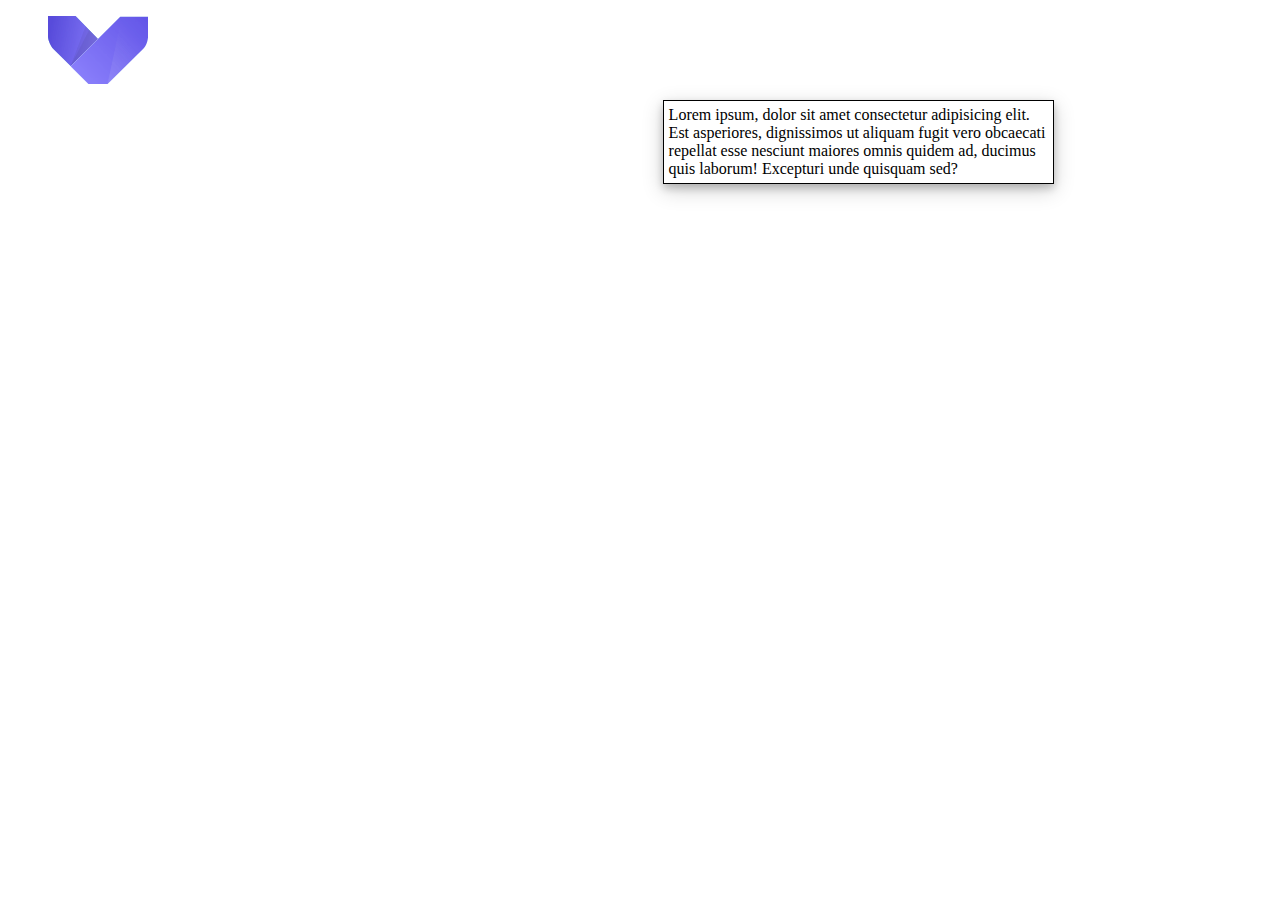
==== cart.html @ 10d66792 "done with admin ,login , register pages" ====
<!DOCTYPE html>
<html lang="en">

<head>
    <meta charset="UTF-8">
    <meta http-equiv="X-UA-Compatible" content="IE=edge">
    <meta name="viewport" content="width=device-width, initial-scale=1.0">
    <link rel="stylesheet" href="css/cart.css">
    <title>Cart</title>
</head>

<body>
    <ul id="ul">
        <img src="./img/logo.svg" alt="" width="100px">
        <h2 id="user"></h2>
    </ul>
    <div id="contanier">
        <div id="items"></div>
        <div id="details">Lorem ipsum, dolor sit amet consectetur adipisicing elit. Est asperiores, dignissimos ut aliquam fugit vero obcaecati repellat esse nesciunt maiores omnis quidem ad, ducimus quis laborum! Excepturi unde quisquam sed?</div>
    </div>

</body>
<script src="./javascript/cart.js">
</script>

</html>
---- css/cart.css ----
#ul {
    display: flex;
    justify-content: space-between;
    align-items: center;
    /*background-color: red;*/
}

#details {
    border: 1px solid;
    padding: 5px;
    box-shadow: 0 4px 8px 0 rgba(0, 0, 0, 0.2), 0 6px 20px 0 rgba(0, 0, 0, 0.19);
    width: 30%;
    /*background-color: ;*/
}

#contanier {
    display: flex;
    justify-content: space-around;
    align-items: center;
}
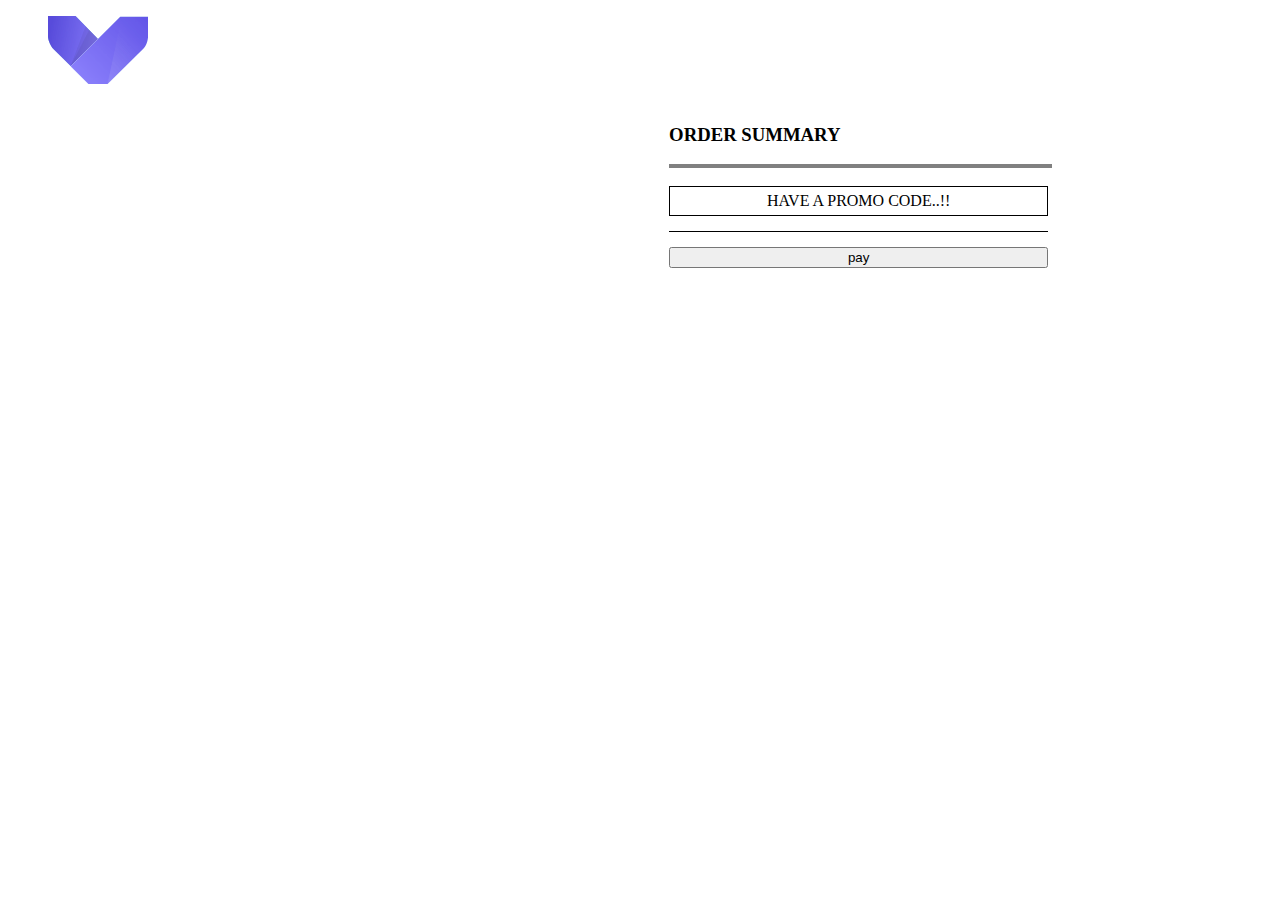
==== commit faf86030: "done" ====
--- a/cart.html
+++ b/cart.html
@@ -16,11 +16,91 @@
     </ul>
     <div id="contanier">
         <div id="items"></div>
-        <div id="details">Lorem ipsum, dolor sit amet consectetur adipisicing elit. Est asperiores, dignissimos ut aliquam fugit vero obcaecati repellat esse nesciunt maiores omnis quidem ad, ducimus quis laborum! Excepturi unde quisquam sed?</div>
+        <div id="details">
+            <div>
+                <h3>ORDER SUMMARY</h3>
+                <hr>
+            </div>
+            <div style="text-align: center; border: 1px solid;padding: 5px;margin:10px 0px ;">HAVE A PROMO CODE..!!</div>
+            <div id="total">
+
+            </div>
+            <div id="net_total"></div>
+            <button id="pay">pay</button>
+            <!--<div id="smart-button-container">
+                <div style="text-align: center;">
+                    <div id="paypal-button-container"></div>
+                </div>
+            </div>
+            <script src="https://www.paypal.com/sdk/js?client-id=sb&enable-funding=venmo&currency=USD" data-sdk-integration-source="button-factory"></script>
+            <script>
+                function initPayPalButton() {
+                    paypal.Buttons({
+                        style: {
+                            shape: 'pill',
+                            color: 'blue',
+                            layout: 'vertical',
+                            label: 'donate',
+
+                        },
+
+                        createOrder: function(data, actions) {
+                            return actions.order.create({
+                                purchase_units: [{
+                                    "description": "1$ Donation",
+                                    "amount": {
+                                        "currency_code": "USD",
+                                        "value": 1,
+                                        "breakdown": {
+                                            "item_total": {
+                                                "currency_code": "USD",
+                                                "value": 1
+                                            }
+                                        }
+                                    },
+                                    "items": [{
+                                        "name": "item name",
+                                        "unit_amount": {
+                                            "currency_code": "USD",
+                                            "value": 1
+                                        },
+                                        "quantity": "1",
+                                        "category": "DONATION"
+                                    }]
+                                }]
+                            });
+                        },
+
+                        onApprove: function(data, actions) {
+                            return actions.order.capture().then(function(orderData) {
+
+                                // Full available details
+                                console.log('Capture result', orderData, JSON.stringify(orderData, null, 2));
+
+                                // Show a success message within this page, e.g.
+                                const element = document.getElementById('paypal-button-container');
+                                element.innerHTML = '';
+                                element.innerHTML = '<h3>Thank you for your payment!</h3>';
+
+                                // Or go to another URL:  actions.redirect('thank_you.html');
+
+                            });
+                        },
+
+                        onError: function(err) {
+                            console.log(err);
+                        }
+                    }).render('#paypal-button-container');
+                }
+                initPayPalButton();
+            </script>-->
+        </div>
     </div>
 
 </body>
 <script src="./javascript/cart.js">
 </script>
+<script src="https://www.paypal.com/sdk/js?client-id=sb&enable-funding=venmo&currency=USD" data-sdk-integration-source="button-factory"></script>
+
 
 </html>--- a/css/cart.css
+++ b/css/cart.css
@@ -6,15 +6,37 @@
 }
 
 #details {
-    border: 1px solid;
+    /*border: 1px solid;*/
     padding: 5px;
-    box-shadow: 0 4px 8px 0 rgba(0, 0, 0, 0.2), 0 6px 20px 0 rgba(0, 0, 0, 0.19);
+    /*box-shadow: 0 4px 8px 0 rgba(0, 0, 0, 0.2), 0 6px 20px 0 rgba(0, 0, 0, 0.19);*/
     width: 30%;
     /*background-color: ;*/
+    display: grid;
+    grid-template-columns: 1fr;
+}
+
+hr {
+    border: 2px solid;
+    width: 100%;
 }
 
 #contanier {
     display: flex;
     justify-content: space-around;
     align-items: center;
+}
+
+#total,
+#net_total {
+    display: grid;
+    gap: 1em;
+    grid-template-columns: 1fr 1fr;
+    justify-content: space-between;
+    align-items: center;
+    margin-bottom: 5px;
+}
+
+#net_total {
+    border-top: 1px solid;
+    padding: 5px;
 }